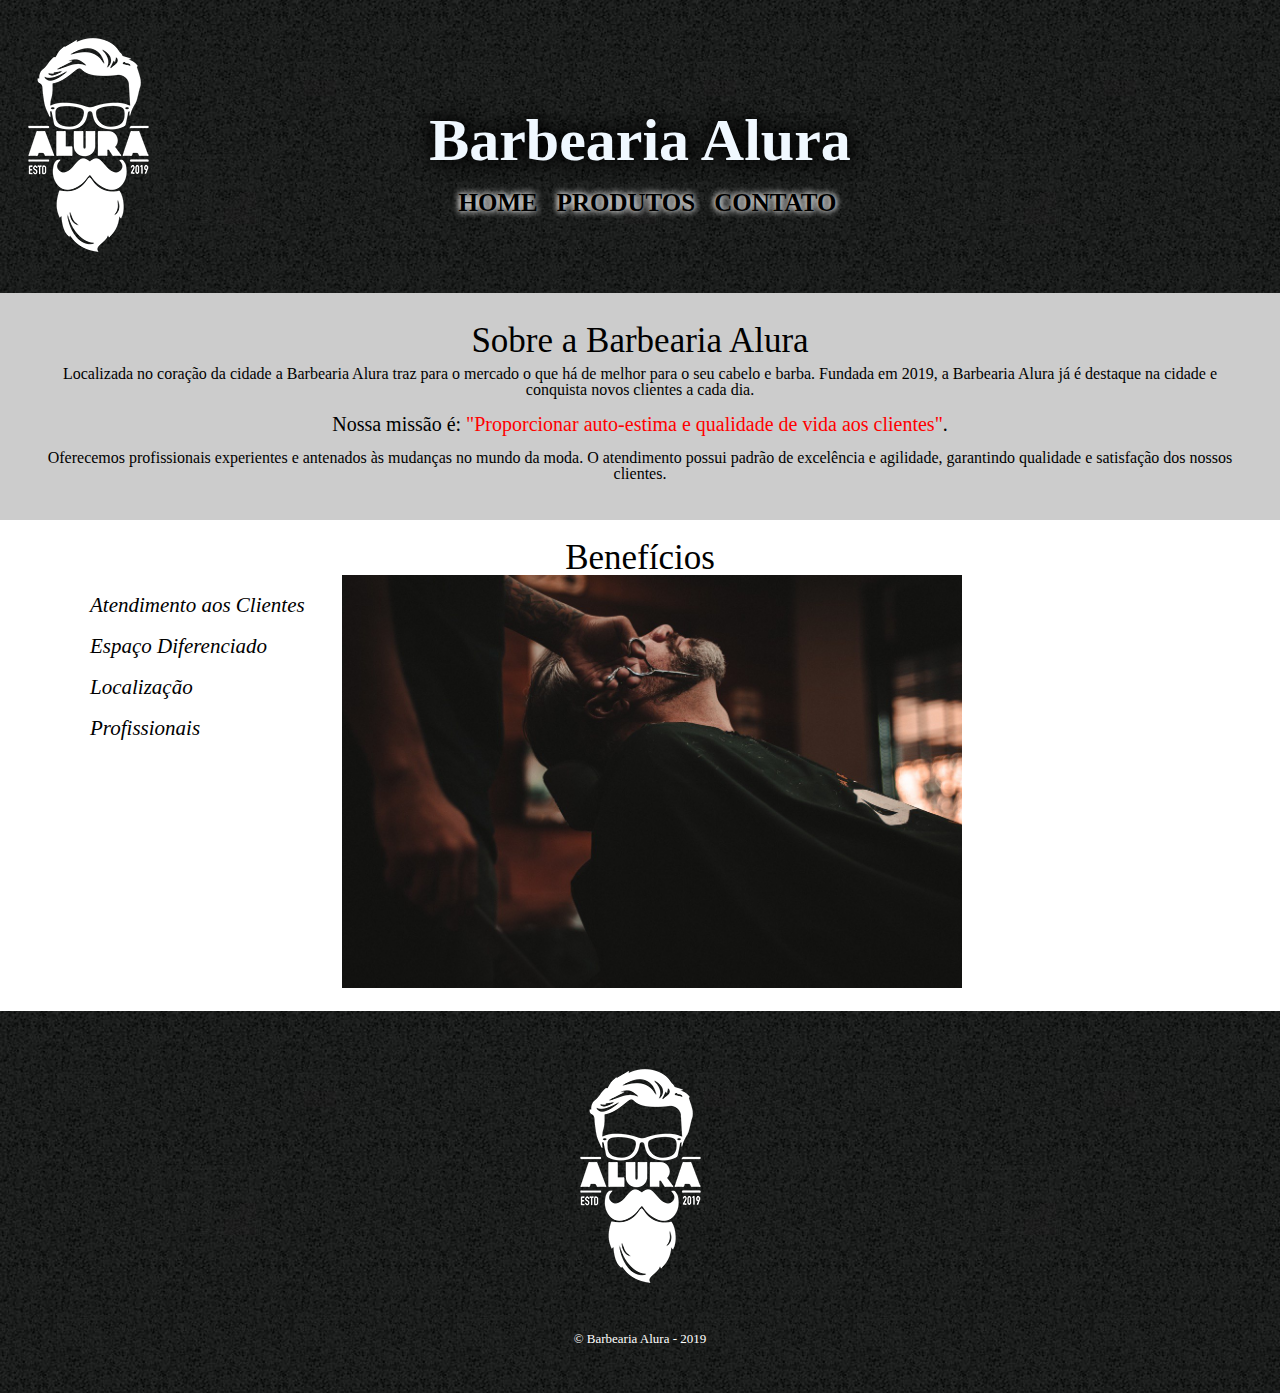
==== index.html @ d94ea037 "Novo Header" ====
<!DOCTYPE html>
<html lang="pt-br">
<head>
    <meta charset="UTF-8">
    <meta http-equiv="X-UA-Compatible" content="IE=edge">
    <meta name="viewport" content="width=device-width, initial-scale=1.0">
    <link rel="stylesheet" href="reset.css">
    <link rel="stylesheet" href="index.css">
    <title>Primeiro Site Alura</title>
</head>
<body>
    <header>
        <div class="caixa">
            <h1><img src="logo-branco.png" alt=""></h1>
            <nav>
                <h1 class="titulo-principal">Barbearia Alura</h1>
                <ul class="menu">
                    <li><a href="index.html">Home</a></li>
                    <li><a href="produtos.html">Produtos</a></li>
                    <li><a href="contato.html">Contato</a></li>
                </ul>
            </nav>
        </div>
    </header>
    
    <div class="principal">
        <h2 class="titulo-centralizado">Sobre a Barbearia Alura</h2>

        <p> Localizada no coração da cidade a <strong>Barbearia Alura</strong> traz para o mercado o que há de melhor para o seu cabelo e barba. Fundada em 2019, a Barbearia Alura já é destaque na cidade e conquista novos clientes a cada dia.</p>

        <p id="missao"><em>Nossa missão é: <strong>"Proporcionar auto-estima e qualidade de vida aos clientes"</strong>.</em></p>

        <p>Oferecemos profissionais experientes e antenados às mudanças no mundo da moda. O atendimento possui padrão de excelência e agilidade, garantindo qualidade e satisfação dos nossos clientes.</p>
    </div>

    <div class="beneficios">
        <h3 class="titulo-centralizado">Benefícios</h3>

        <ul class="ul-beneficios">
            <li class="itens">Atendimento aos Clientes</li>
            <li class="itens">Espaço Diferenciado</li>
            <li class="itens">Localização</li>
            <li class="itens">Profissionais</li>
        </ul>

        <img src="beneficios.jpg" class="imagembeneficios">
    </div>

    <footer>
        <img src="logo-branco.png" alt="">
        <p class="copyright">&copy; Barbearia Alura - 2019</p>
    </footer>
</body>
</html>
---- index.css ----
header {
    background: url("bg.jpg");
    padding: 20px 0;
}

.caixa {
    width: 100%;
    margin: 0 auto;
}

.menu {
    text-align: center;
}

nav {
    position: absolute;
    top: 110px;
    width: 100%;
}

nav li {
    display: inline;
    margin: 0 0 0 15px;
    width: 100%;
    text-align: center;
}

nav a {
    text-transform: uppercase;
    color: #000000;
    text-shadow: 0 0 0.3em white, 0 0 0.3em white;
    font-weight: bold;
    font-size: 25px;
    text-decoration: none;
}

nav a:hover {
    text-transform: uppercase;
    color: white;
    text-shadow: 0 0 0.3em black, 0 0 0.3em black;
    font-weight: bold;
    font-size: 30px;
    text-decoration: none;
}

.principal {
    background: #cccccc;
    padding: 30px;
}

.titulo-principal {
    padding: 0px 0 20px 0;
    text-align: center;
    font-size: 60px;
    font-weight: bold;
    color: aliceblue;
    text-shadow: 0 0 0.3em black, 0 0 0.3em black;
}

.titulo-centralizado {
    text-align: center;
    font-size: 35px;
}

p {
    text-align: center;
    padding: 8px;
}

#missao {
    font-size: 20px;
}

em strong {
    color: red;
}

.itens {
    font-style: italic;
    font-size: 21px;
    padding: 10px;
}

.beneficios {
    background: #ffffff;
    padding: 20px;
}

.ul-beneficios {
    display: inline-block;
    vertical-align: top;
    width: 20%;
    margin-right: 10%;
    padding: 10px;
    margin: 0 0 0 50px;
}

.imagembeneficios {
    width: 50%;
}

footer {
    text-align: center;
    background: url("bg.jpg");
    padding: 40px 0;
}

.copyright {
    color: #ffffff;
    font-size: 13px;
    margin: 20px 0 0;
}
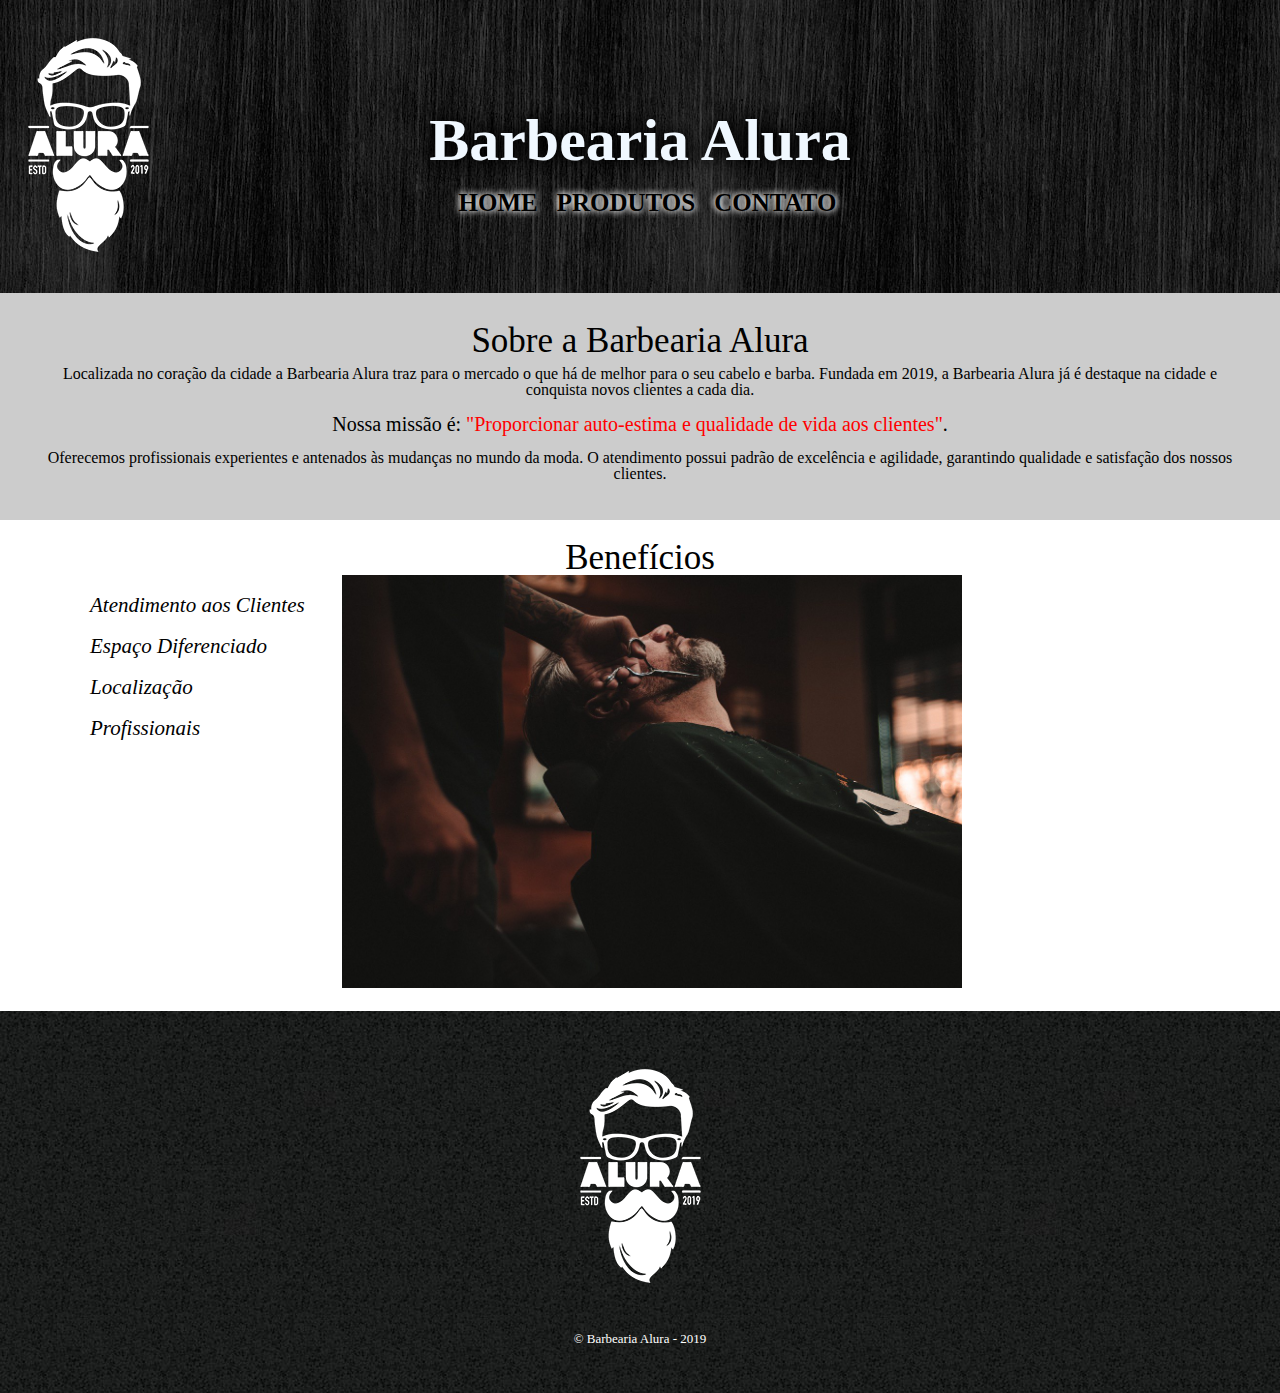
==== commit e74ee2fe: "adicionando o nome Desenvolvimento na pagina de contatos" ====
--- a/index.html
+++ b/index.html
@@ -17,7 +17,7 @@
                 <ul class="menu">
                     <li><a href="index.html">Home</a></li>
                     <li><a href="produtos.html">Produtos</a></li>
-                    <li><a href="contato.html">Contato</a></li>
+                    <li><a href="">Contato</a></li>
                 </ul>
             </nav>
         </div>
--- a/index.css
+++ b/index.css
@@ -1,5 +1,5 @@
 header {
-    background: url("bg.jpg");
+    background: url("fundo-preto.jpg");
     padding: 20px 0;
 }
 
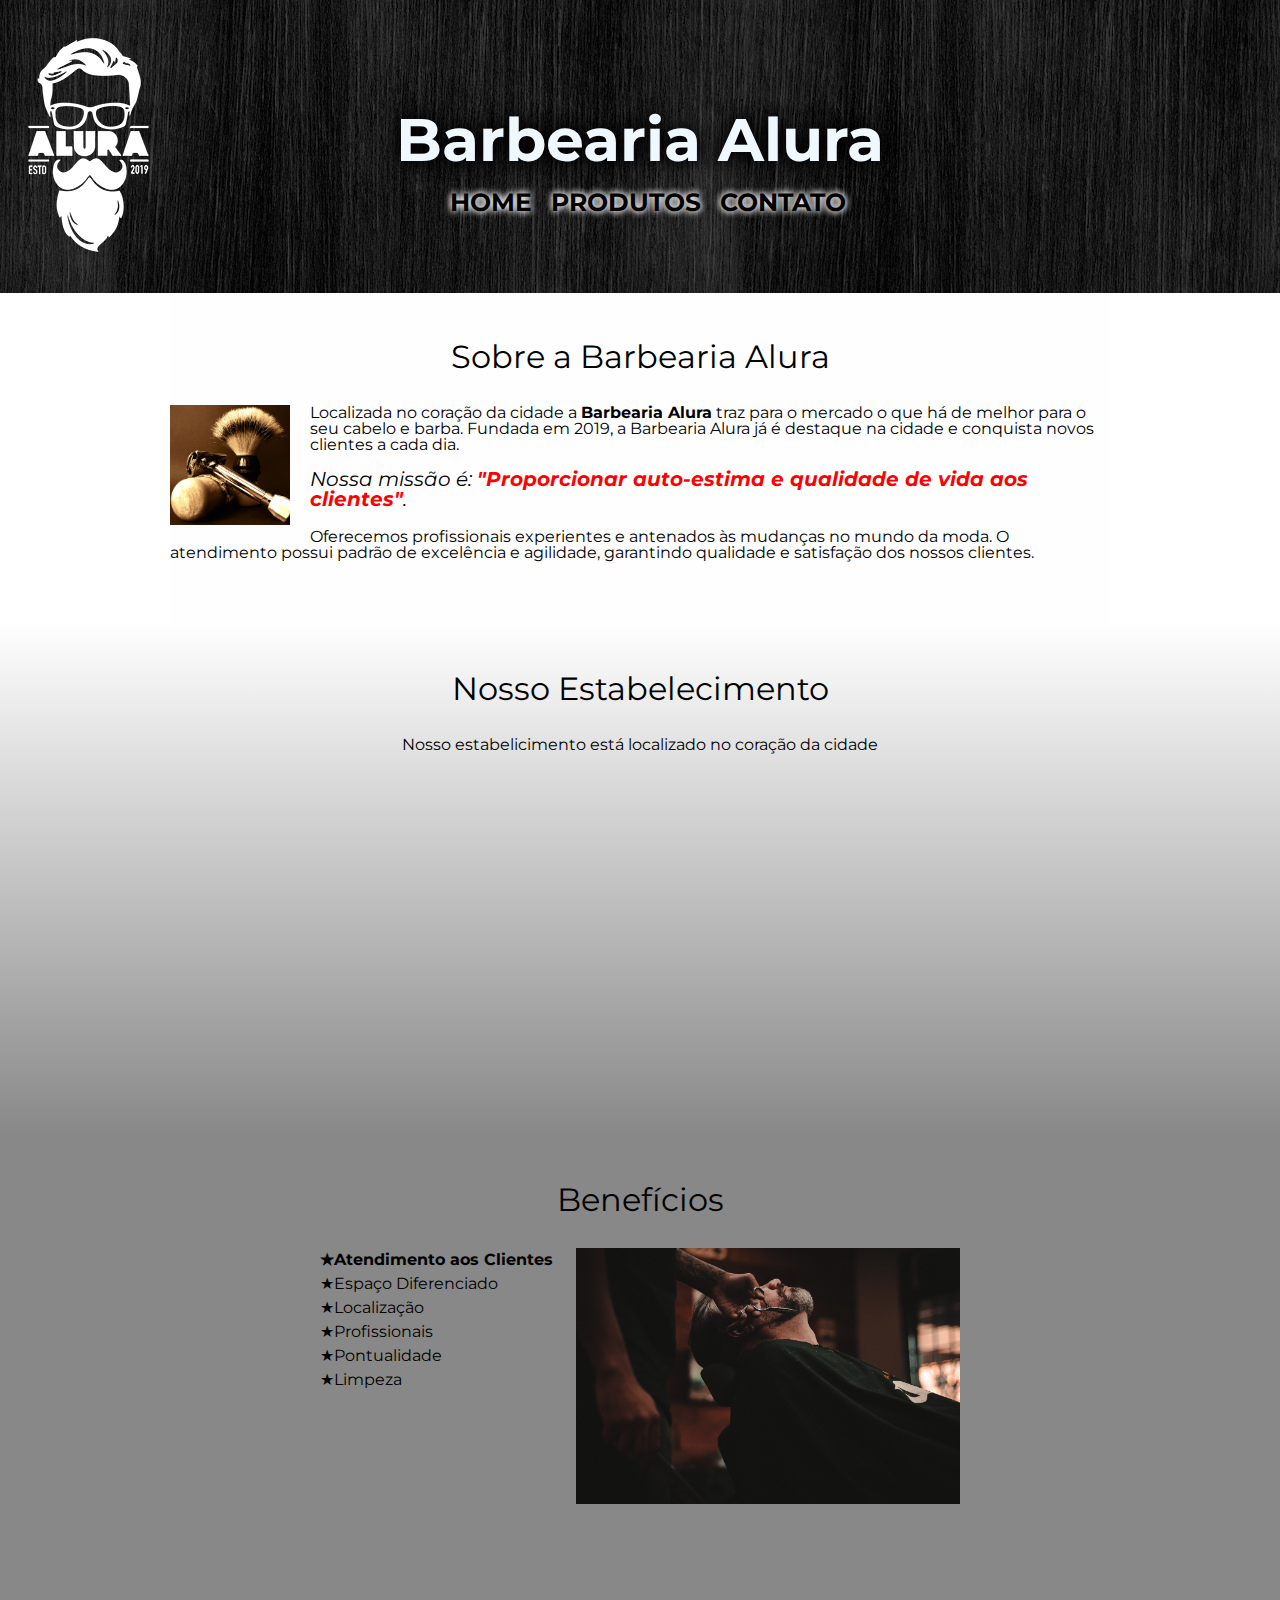
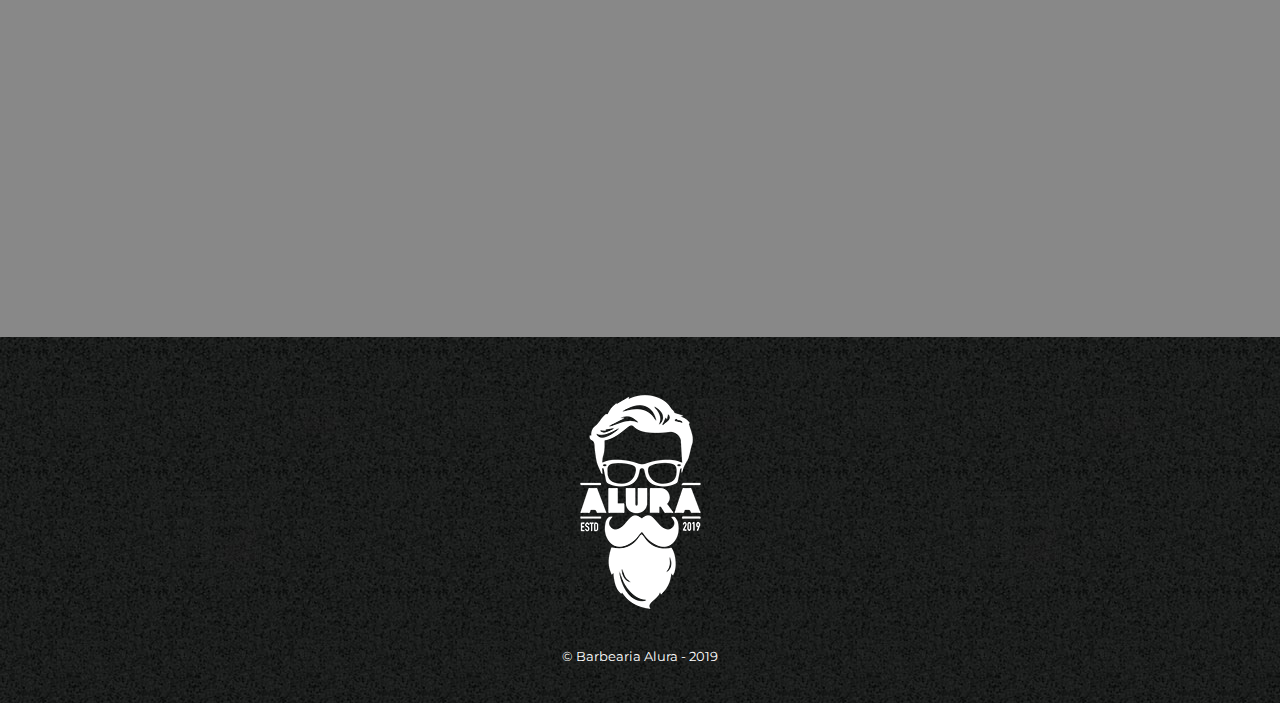
==== commit 1b17e4ae: "Melhorando a pagina Home" ====
--- a/index.html
+++ b/index.html
@@ -5,7 +5,7 @@
     <meta http-equiv="X-UA-Compatible" content="IE=edge">
     <meta name="viewport" content="width=device-width, initial-scale=1.0">
     <link rel="stylesheet" href="reset.css">
-    <link rel="stylesheet" href="index.css">
+    <link rel="stylesheet" href="style-home.css">
     <title>Primeiro Site Alura</title>
 </head>
 <body>
@@ -17,34 +17,56 @@
                 <ul class="menu">
                     <li><a href="index.html">Home</a></li>
                     <li><a href="produtos.html">Produtos</a></li>
-                    <li><a href="">Contato</a></li>
+                    <li><a href="contato.html">Contato</a></li>
                 </ul>
             </nav>
         </div>
     </header>
     
-    <div class="principal">
-        <h2 class="titulo-centralizado">Sobre a Barbearia Alura</h2>
+    <main>
+        <section class="principal">
+            <h2 class="titulo-centralizado">Sobre a Barbearia Alura</h2>
 
-        <p> Localizada no coração da cidade a <strong>Barbearia Alura</strong> traz para o mercado o que há de melhor para o seu cabelo e barba. Fundada em 2019, a Barbearia Alura já é destaque na cidade e conquista novos clientes a cada dia.</p>
+            <img class="utensilios" src="utensilios.jpg" alt="Utensilios de um barbeiro">
 
-        <p id="missao"><em>Nossa missão é: <strong>"Proporcionar auto-estima e qualidade de vida aos clientes"</strong>.</em></p>
+            <p> Localizada no coração da cidade a <strong>Barbearia Alura</strong> traz para o mercado o que há de melhor para o seu cabelo e barba. Fundada em 2019, a Barbearia Alura já é destaque na cidade e conquista novos clientes a cada dia.</p>
 
-        <p>Oferecemos profissionais experientes e antenados às mudanças no mundo da moda. O atendimento possui padrão de excelência e agilidade, garantindo qualidade e satisfação dos nossos clientes.</p>
-    </div>
+            <p id="missao"><em>Nossa missão é: <strong>"Proporcionar auto-estima e qualidade de vida aos clientes"</strong>.</em></p>
 
-    <div class="beneficios">
-        <h3 class="titulo-centralizado">Benefícios</h3>
+            <p>Oferecemos profissionais experientes e antenados às mudanças no mundo da moda. O atendimento possui padrão de excelência e agilidade, garantindo qualidade e satisfação dos nossos clientes.</p>
+        </section>
 
-        <ul class="ul-beneficios">
-            <li class="itens">Atendimento aos Clientes</li>
-            <li class="itens">Espaço Diferenciado</li>
-            <li class="itens">Localização</li>
-            <li class="itens">Profissionais</li>
-        </ul>
+        <section class="mapa">
 
-        <img src="beneficios.jpg" class="imagembeneficios">
-    </div>
+            <h3 class="titulo-centralizado">Nosso Estabelecimento</h3>
+            <p>Nosso estabelicimento está localizado no coração da cidade</p>
+
+            <div  class="mapa-conteudo">
+                    
+                <iframe src="https://www.google.com/maps/embed?pb=!1m18!1m12!1m3!1d58513.70489917665!2d-46.71763476874999!3d-23.5646162!2m3!1f0!2f0!3f0!3m2!1i1024!2i768!4f13.1!3m3!1m2!1s0x94ce5a2b2ed7f3a1%3A0xab35da2f5ca62674!2sAlura%20-%20Escola%20Online%20de%20Tecnologia!5e0!3m2!1spt-BR!2sbr!4v1667835119179!5m2!1spt-BR!2sbr" width="100%" height="300" style="border:0;" allowfullscreen="" loading="lazy" referrerpolicy="no-referrer-when-downgrade"></iframe>
+                
+            </div>
+        </section>
+
+        <section class="beneficios">
+            <h3 class="titulo-centralizado">Benefícios</h3>
+
+            <div class="conteudo-beneficios">
+                <ul class="lista-beneficios">
+                    <li class="itens">Atendimento aos Clientes</li>
+                    <li class="itens">Espaço Diferenciado</li>
+                    <li class="itens">Localização</li>
+                    <li class="itens">Profissionais</li>
+                    <li class="itens">Pontualidade</li>
+                    <li class="itens">Limpeza</li>
+                </ul><img src="beneficios.jpg" class="imagem-beneficios">
+
+            </div>
+            <div class="video"> <iframe width="560" height="315" src="https://www.youtube.com/embed/wcVVXUV0YUY" title="YouTube video player" frameborder="0" allow="accelerometer; autoplay; clipboard-write; encrypted-media; gyroscope; picture-in-picture" allowfullscreen></iframe>
+            </div>
+        </section>
+
+    </main>
 
     <footer>
         <img src="logo-branco.png" alt="">
--- a/style-home.css
+++ b/style-home.css
@@ -0,0 +1,164 @@
+@import url('https://fonts.googleapis.com/css2?family=Montserrat&display=swap');
+
+body {
+    font-family: 'Montserrat', sans-serif;
+}
+
+header {
+    background: url("fundo-preto.jpg");
+    padding: 20px 0;
+}
+
+.caixa {
+    width: 100%;
+    margin: 0 auto;
+}
+
+.menu {
+    text-align: center;
+}
+
+nav {
+    position: absolute;
+    top: 110px;
+    width: 100%;
+}
+
+nav li {
+    display: inline;
+    margin: 0 0 0 15px;
+    width: 100%;
+    text-align: center;
+}
+
+nav a {
+    text-transform: uppercase;
+    color: #000000;
+    text-shadow: 0 0 0.3em white, 0 0 0.3em white;
+    font-weight: bold;
+    font-size: 25px;
+    text-decoration: none;
+}
+
+nav a:hover {
+    text-transform: uppercase;
+    color: white;
+    text-shadow: 0 0 0.3em black, 0 0 0.3em black;
+    font-weight: bold;
+    font-size: 30px;
+    text-decoration: none;
+}
+
+.titulo-principal {
+    padding: 0px 0 20px 0;
+    text-align: center;
+    font-size: 60px;
+    font-weight: bold;
+    color: aliceblue;
+    text-shadow: 0 0 0.3em black, 0 0 0.3em black;
+}
+
+.titulo-centralizado {
+    text-align: center;
+    font-size: 2em;
+    margin: 0 0 1em;
+    clear: left;
+}
+
+p {
+    margin: 0 0 1em;
+    
+}
+
+.principal {
+    padding: 3em 0;
+    background: #fefefe;
+    width: 940px;
+	margin: 0 auto;
+}
+
+.principal strong {
+    font-weight: bold;
+}
+
+.principal em {
+    font-style: italic;
+}
+
+#missao {
+    font-size: 20px;
+}
+
+em strong {
+    color: red;
+}
+
+.beneficios {
+    padding: 3em 0;
+    background: #888888;
+}
+
+.conteudo-beneficios {
+    width: 640px;
+    margin: 0 auto;
+}
+
+.itens {
+    line-height: 1.5;
+}
+
+.itens:before {
+    content: "★";
+}
+
+.itens:first-child {
+    font-weight: bold;
+}
+
+.lista-beneficios {
+    display: inline-block;
+    width: 40%;
+    vertical-align: top;
+}
+
+.utensilios {
+    width: 120px;
+    float: left;
+    margin: 0px 20px 20px 0px;
+}
+
+.imagem-beneficios {
+    width: 60%;
+}
+
+.mapa {
+    padding: 3em 0;
+    background: linear-gradient(#fefefe, #888888);
+}
+
+.mapa p {
+    margin: 0 0 2em;
+    text-align: center;
+}
+
+.mapa-conteudo {
+    width: 940px;
+	margin: 0 auto;
+}
+
+.video {
+    width: 560px;
+    margin: 2em auto;
+}
+
+footer {
+    text-align: center;
+    background: url("bg.jpg");
+    padding: 40px 0;
+}
+
+.copyright {
+    color: #ffffff;
+    font-size: 13px;
+    margin: 20px 0 0;
+}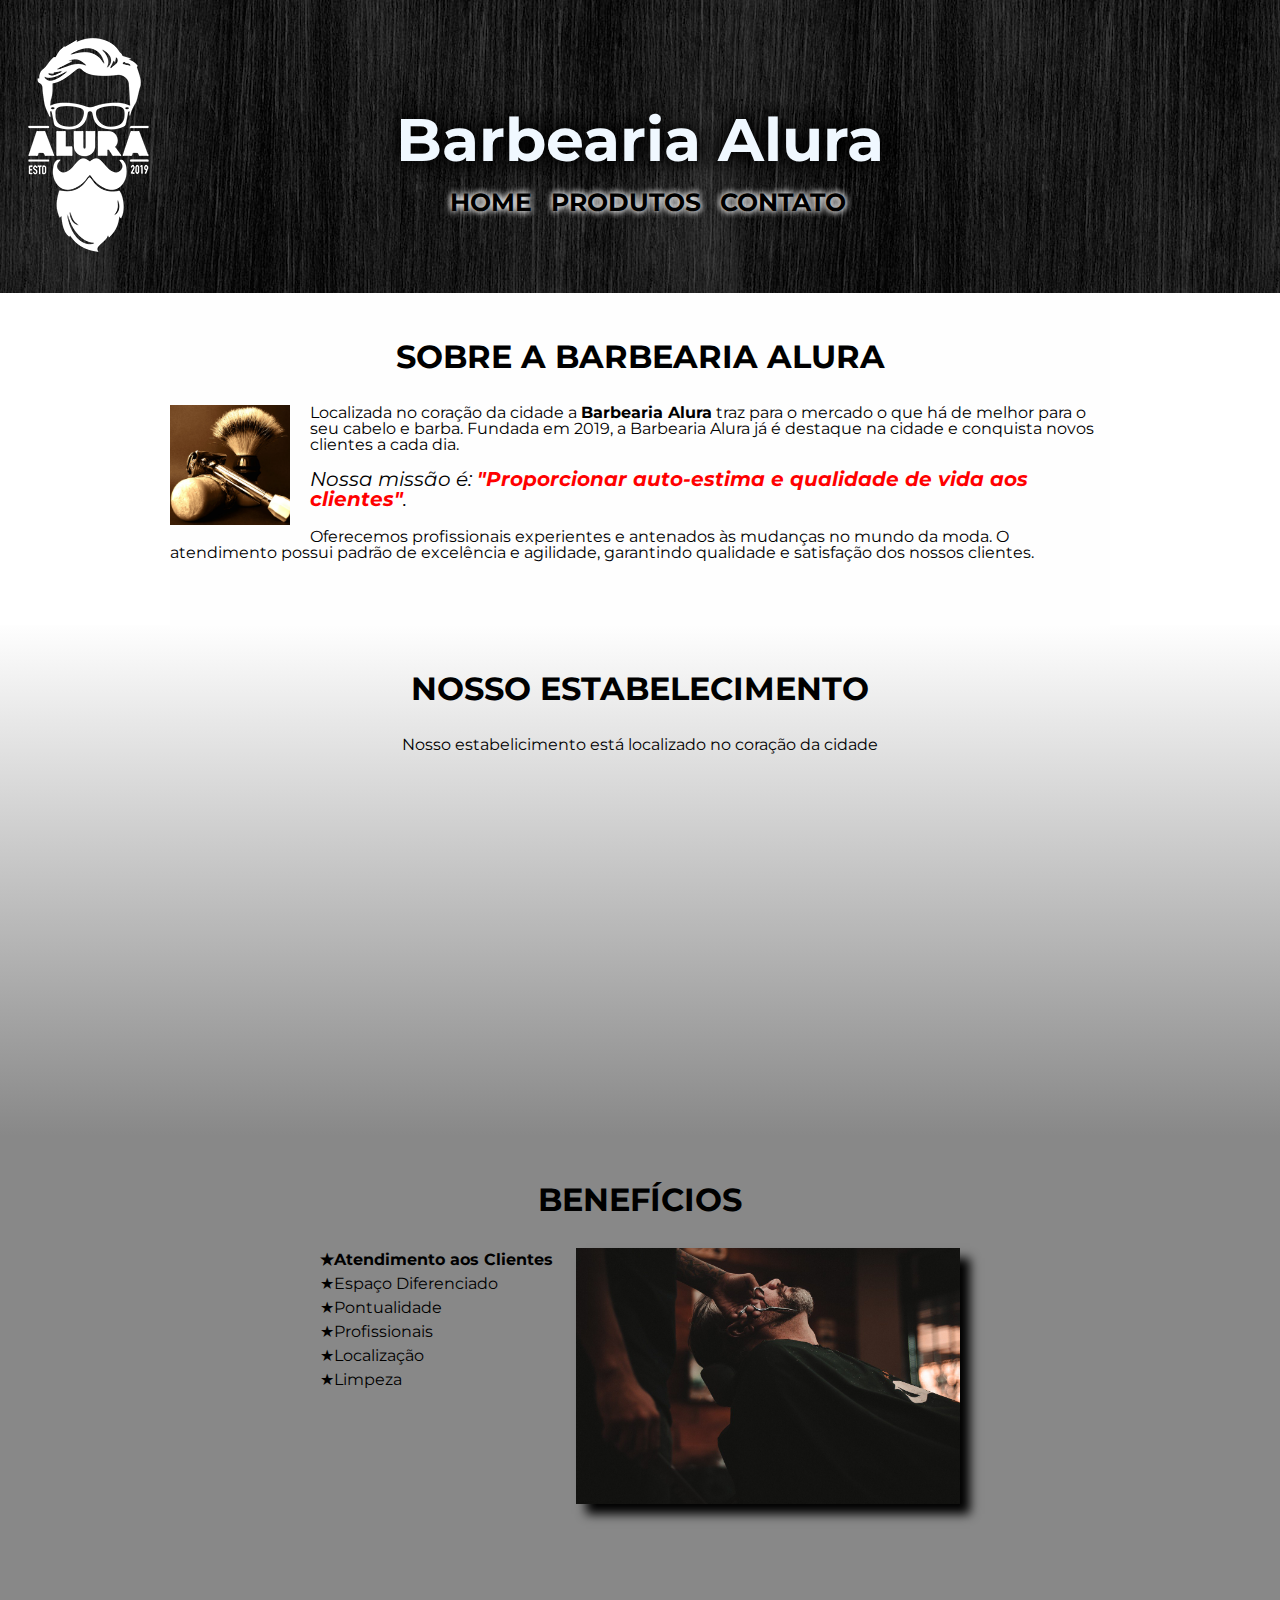
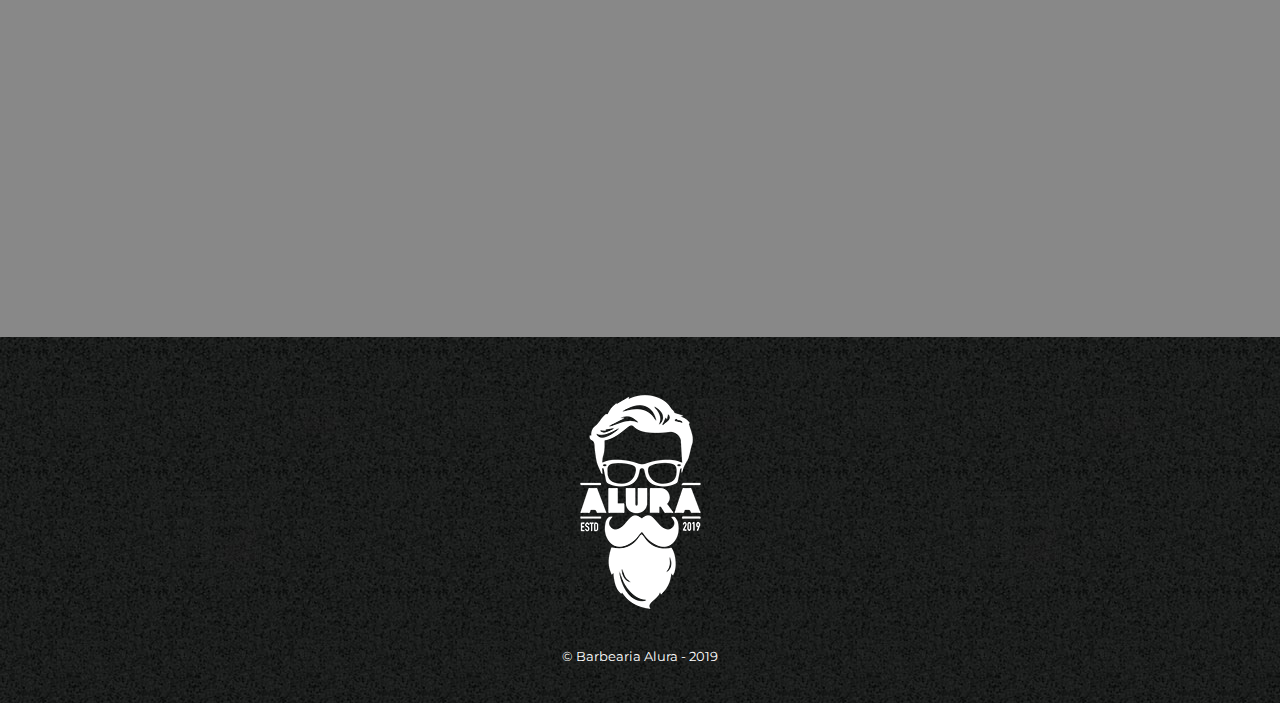
==== commit cd045df4: "Melhorando a pagina home para mobile" ====
--- a/index.html
+++ b/index.html
@@ -6,7 +6,7 @@
     <meta name="viewport" content="width=device-width, initial-scale=1.0">
     <link rel="stylesheet" href="reset.css">
     <link rel="stylesheet" href="style-home.css">
-    <title>Primeiro Site Alura</title>
+    <title>Barbearia Alura</title>
 </head>
 <body>
     <header>
@@ -55,14 +55,14 @@
                 <ul class="lista-beneficios">
                     <li class="itens">Atendimento aos Clientes</li>
                     <li class="itens">Espaço Diferenciado</li>
+                    <li class="itens">Pontualidade</li>
+                    <li class="itens">Profissionais</li>
                     <li class="itens">Localização</li>
-                    <li class="itens">Profissionais</li>
-                    <li class="itens">Pontualidade</li>
                     <li class="itens">Limpeza</li>
                 </ul><img src="beneficios.jpg" class="imagem-beneficios">
 
             </div>
-            <div class="video"> <iframe width="560" height="315" src="https://www.youtube.com/embed/wcVVXUV0YUY" title="YouTube video player" frameborder="0" allow="accelerometer; autoplay; clipboard-write; encrypted-media; gyroscope; picture-in-picture" allowfullscreen></iframe>
+            <div class="video"> <iframe width="100%" height="315" src="https://www.youtube.com/embed/wcVVXUV0YUY" title="YouTube video player" frameborder="0" allow="accelerometer; autoplay; clipboard-write; encrypted-media; gyroscope; picture-in-picture" allowfullscreen></iframe>
             </div>
         </section>
 
--- a/style-home.css
+++ b/style-home.css
@@ -60,7 +60,9 @@
 
 .titulo-centralizado {
     text-align: center;
+    text-transform: uppercase;
     font-size: 2em;
+    font-weight: bold;
     margin: 0 0 1em;
     clear: left;
 }
@@ -129,6 +131,13 @@
 
 .imagem-beneficios {
     width: 60%;
+    opacity: 1;
+    transition: 400ms;
+    box-shadow: 10px 10px 10px black;
+}
+
+.imagem-beneficios:hover {
+    opacity: 0.3;
 }
 
 .mapa {
@@ -161,4 +170,50 @@
     color: #ffffff;
     font-size: 13px;
     margin: 20px 0 0;
+}
+
+/*Dipositivo movel */
+
+@media screen and (max-width: 400px) {
+    .caixa, .principal, .conteudo-beneficios, .mapa-conteudo, .video {
+        width: auto;
+    }
+
+    .video, .mapa-conteudo {
+        margin: 30px 20px 0px 20px;
+    }
+
+    .conteudo-beneficios li {
+        text-align:center;
+    }
+    
+    h1 {
+        text-align: center;
+    }
+
+    nav {
+        position: static;
+    }
+
+    nav a {
+        font-size: 23px;
+    }
+
+    .titulo-principal {
+        font-size: 45px;
+    }
+
+    .titulo-centralizado {
+        font-size: 23px;
+    }
+
+    .lista-beneficios {
+        width: 100%;
+    }
+
+    .imagem-beneficios {
+        width: 90%;
+        margin: 0 20px;
+    }
+
 }